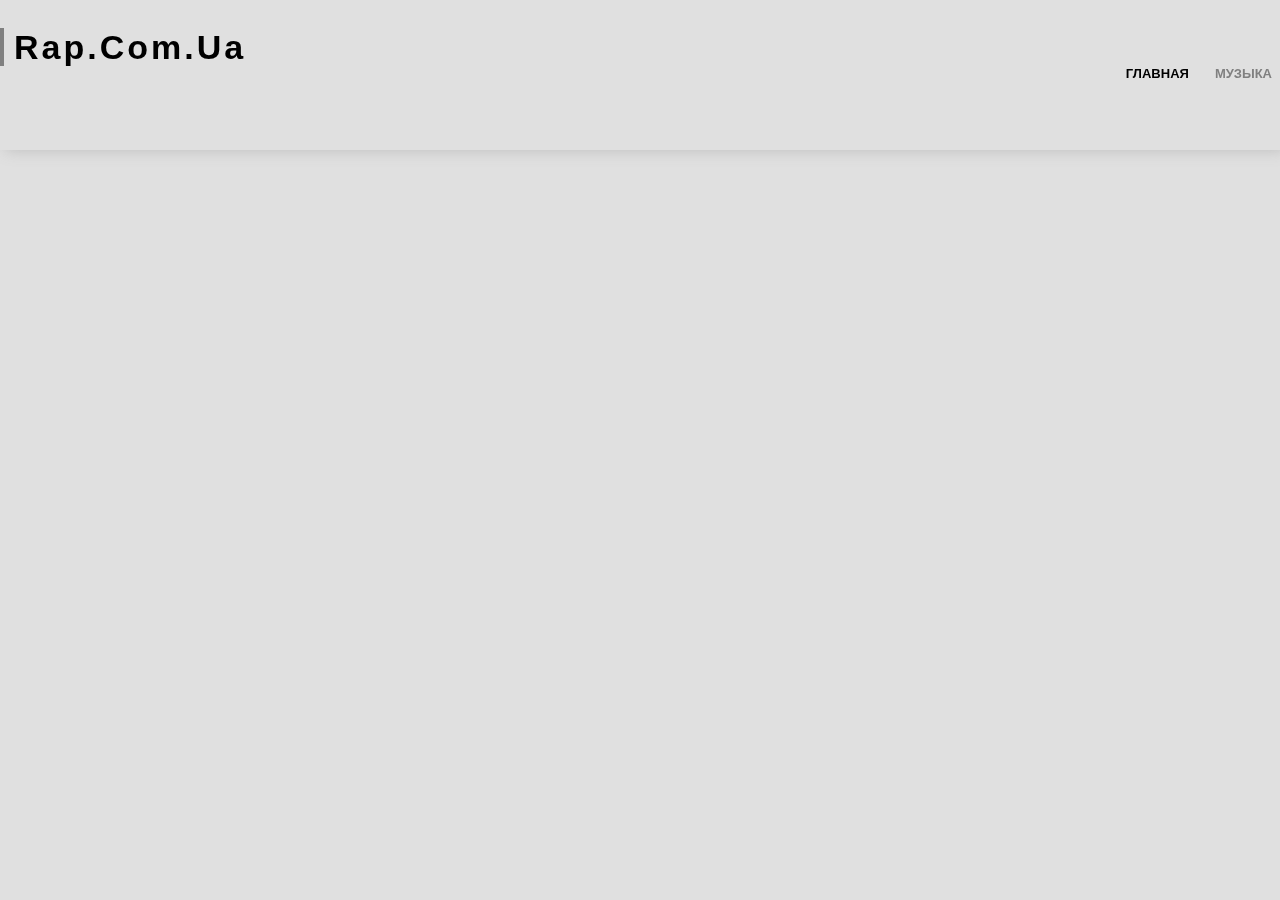
==== angleter.html @ 19960715 "new styles" ====
<!DOCTYPE html> 
<html lang="en">

<head>
    <!--basic infor-->
    <meta charset="utf-8">
    <title>Rap.Com.Ua</title>
    <meta name="viewport" content="width=device-width initial-scale=0.7">
    <!--fonts-->
    <link href='//fonts.googleapis.com/css?family=Raleway:400,300,600' rel='stylesheet' type='text/css'>
    <!--css-->
    <link rel="stylesheet" href="https://stackpath.bootstrapcdn.com/bootstrap/4.1.3/css/bootstrap.min.css"
        integrity="sha384-MCw98/SFnGE8fJT3GXwEOngsV7Zt27NXFoaoApmYm81iuXoPkFOJwJ8ERdknLPMO" crossorigin="anonymous">
    <link rel="stylesheet" type="text/css" href="/css/style.css">
    <!--favicon-->
    <link rel="icon" type="image/png" href="/img/s191302375.jpg">
    <!--Javascript-->
    <script src="https://code.jquery.com/jquery-3.3.1.slim.min.js"
        integrity="sha384-q8i/X+965DzO0rT7abK41JStQIAqVgRVzpbzo5smXKp4YfRvH+8abtTE1Pi6jizo" crossorigin="anonymous">
    </script>
    <script src="https://cdnjs.cloudflare.com/ajax/libs/popper.js/1.14.3/umd/popper.min.js"
        integrity="sha384-ZMP7rVo3mIykV+2+9J3UJ46jBk0WLaUAdn689aCwoqbBJiSnjAK/l8WvCWPIPm49" crossorigin="anonymous">
    </script>
    <script src="https://stackpath.bootstrapcdn.com/bootstrap/4.1.3/js/bootstrap.min.js"
        integrity="sha384-ChfqqxuZUCnJSK3+MXmPNIyE6ZbWh2IMqE241rYiqJxyMiZ6OW/JmZQ5stwEULTy" crossorigin="anonymous">
    </script>
    <script async src="https://www.googletagmanager.com/gtag/js?id=UA-131200178-1"></script>
    <script src="https://apis.google.com/js/platform.js" async defer></script>
    <meta name="google-signin-client_id"
        content="1009046132821-imoq940l8poi9kisb2g0slnb39oscfe6.apps.googleusercontent.com">
</head>

<body>
    <div class="container">
            <header id="header">
                    <div class="container">
                
                      <div id="logo" class="pull-left">
                        <h1><a href="http://rap.com.ua/index.html" class="scrollto nounderline">Rap.Com.Ua</a></h1>
                      </div>

                      <nav id="nav-menu-container">
                            <ul class="nav-menu">
                            <li><a href="http://rap.com.ua/index.html">Главная</a></li>
                            <li class="menu-active"><a href="http://rap.com.ua/angleter.html">Музыка</a></li>
                        <!--place items here in the future-->
                        </ul>
                      </nav>
                
                    </div>
            </header>
            <div class="row bigmargin"></div>
            
            <div class="row">
                    <div class="col-sm-12">
                        <div><h1 class="text-dark text-center"> Немного нашей музыки</h1></div>
                    </div>
            </div>
            <div>
                    <iframe width="100%" height="500" scrolling="no" frameborder="no" allow="autoplay" src="https://w.soundcloud.com/player/?url=https%3A//api.soundcloud.com/playlists/791376549&color=%230c0808&auto_play=false&hide_related=false&show_comments=true&show_user=true&show_reposts=false&show_teaser=true"></iframe>
            </div>
    </div>
    <script>
            window.dataLayer = window.dataLayer || [];
    
            function gtag() {
                dataLayer.push(arguments);
            }
            gtag('js', new Date());
    
            gtag('config', 'UA-131200178-1');
    </script>
</body>
---- css/style.css ----
/*  
body {
background-color: #DBDBE6; 
}

636388 */

div.margin {
    margin-top: 3%; 
}

div.alignright {
    text-align: right;
}
div.bigmargin {
    margin-top: 11vh;
}

.nounderline {
    text-decoration: none !important
  }


#header.header-scrolled {
    background: #fff;
    padding: 20px 0;
    height: 72px;
    transition: all 0.5s;
}
#header {
    padding: 30px 0;
    height: 10vh;
    position: fixed;
    left: 0;
    top: 0;
    right: 0;
    transition: all 0.5s;
    z-index: 997;
    background-color: #e0e0e0;
    box-shadow: 5px 0px 15px #bdbdbd;
}
#header #logo h1 {
    font-size: 34px;
    margin: 0;
    padding: 0;
    line-height: 1;
    font-family: "Montserrat", sans-serif;
    font-weight: 700;
    letter-spacing: 3px;
}
#header #logo h1 a, #header #logo h1 a:hover {
    color: black;
    padding-left: 10px;
    border-left: 4px solid grey;
}
#nav-menu-container {
    float: right;
    margin: 0;
}
.nav-menu > li {
    margin-left: 10px;
}
.nav-menu > li {
    float: left;
}
.nav-menu li {
    position: relative;
    white-space: nowrap;
}
.nav-menu, .nav-menu * {
    margin: 0;
    padding: 0;
    list-style: none;
}
.header-scrolled .nav-menu li:hover > a, .header-scrolled .nav-menu > .menu-active > a {
    color: black;
}
.header-scrolled .nav-menu a {
    color: black;
}
.nav-menu li:hover > a, .nav-menu > .menu-active > a {
    color:grey;
}
.nav-menu a {
    padding: 0 8px 10px 8px;
    text-decoration: none;
    display: inline-block;
    color: #000;
    font-family: "Montserrat", sans-serif;
    font-weight: 700;
    font-size: 13px;
    text-transform: uppercase;
    outline: none;
}
#mobile-nav-toggle {
    display: inline;
}
#mobile-nav-toggle {
    position: fixed;
    right: 0;
    top: 0;
    z-index: 999;
    margin: 20px 20px 0 0;
    border: 0;
    background: none;
    font-size: 24px;
    display: none;
    transition: all 0.4s;
    outline: none;
    cursor: pointer;
}
#mobile-body-overly {
    width: 100%;
    height: 100%;
    z-index: 997;
    top: 0;
    left: 0;
    position: fixed;
    background: rgba(0, 0, 0, 0.7);
    display: none;
}
body.mobile-nav-active #mobile-nav {
    left: 0;
}
#mobile-nav {
    position: fixed;
    top: 0;
    padding-top: 18px;
    bottom: 0;
    z-index: 998;
    background: rgba(0, 0, 0, 0.8);
    left: -260px;
    width: 260px;
    overflow-y: auto;
    transition: 0.4s;
}
#mobile-nav ul {
    padding: 0;
    margin: 0;
    list-style: none;
}
#mobile-nav ul li {
    position: relative;
}
#mobile-nav ul li a {
    color: #fff;
    font-size: 13px;
    text-transform: uppercase;
    overflow: hidden;
    padding: 10px 22px 10px 15px;
    position: relative;
    text-decoration: none;
    width: 100%;
    display: block;
    outline: none;
    font-weight: 700;
    font-family: "Montserrat", sans-serif;
}
#mobile-nav ul .menu-has-children i.fa-chevron-up {
    color: #18d26e;
}
#mobile-nav ul .menu-has-children i {
    position: absolute;
    right: 0;
    z-index: 99;
    padding: 15px;
    cursor: pointer;
    color: #fff;
}
#mobile-nav ul .menu-item-active {
    color: #18d26e;
}
#mobile-nav ul li li {
    padding-left: 30px;
}

.menu-has-children ul
{display: none;}

.sf-arrows .sf-with-ul {
  padding-right: 30px;
}

.sf-arrows .sf-with-ul:after {
  content: "\f107";
  position: absolute;
  right: 15px;
  font-family: FontAwesome;
  font-style: normal;
  font-weight: normal;
  color:black;
}

.sf-arrows ul .sf-with-ul:after {
  content: "\f105";
}


.nav-menu li:hover > ul,
.nav-menu li.sfHover > ul {
  display: block;
}
.nav-menu ul {
    margin: 4px 0 0 0;
    padding: 10px;
    box-shadow: 0px 0px 30px rgba(127, 137, 161, 0.25);
    background: #fff;
}
.nav-menu ul {
    position: absolute;
    display: none;
    top: 100%;
    left: 0;
    z-index: 99;
}

.sf-arrows .sf-with-ul {
    padding-right: 30px;
}
.nav-menu li {
    position: relative;
    white-space: nowrap;
}


@media (max-width: 768px){
#nav-menu-container {
    display: none;
}

#mobile-nav-toggle {
    display: inline;
}
}
body {
    background: #e0e0e0
}
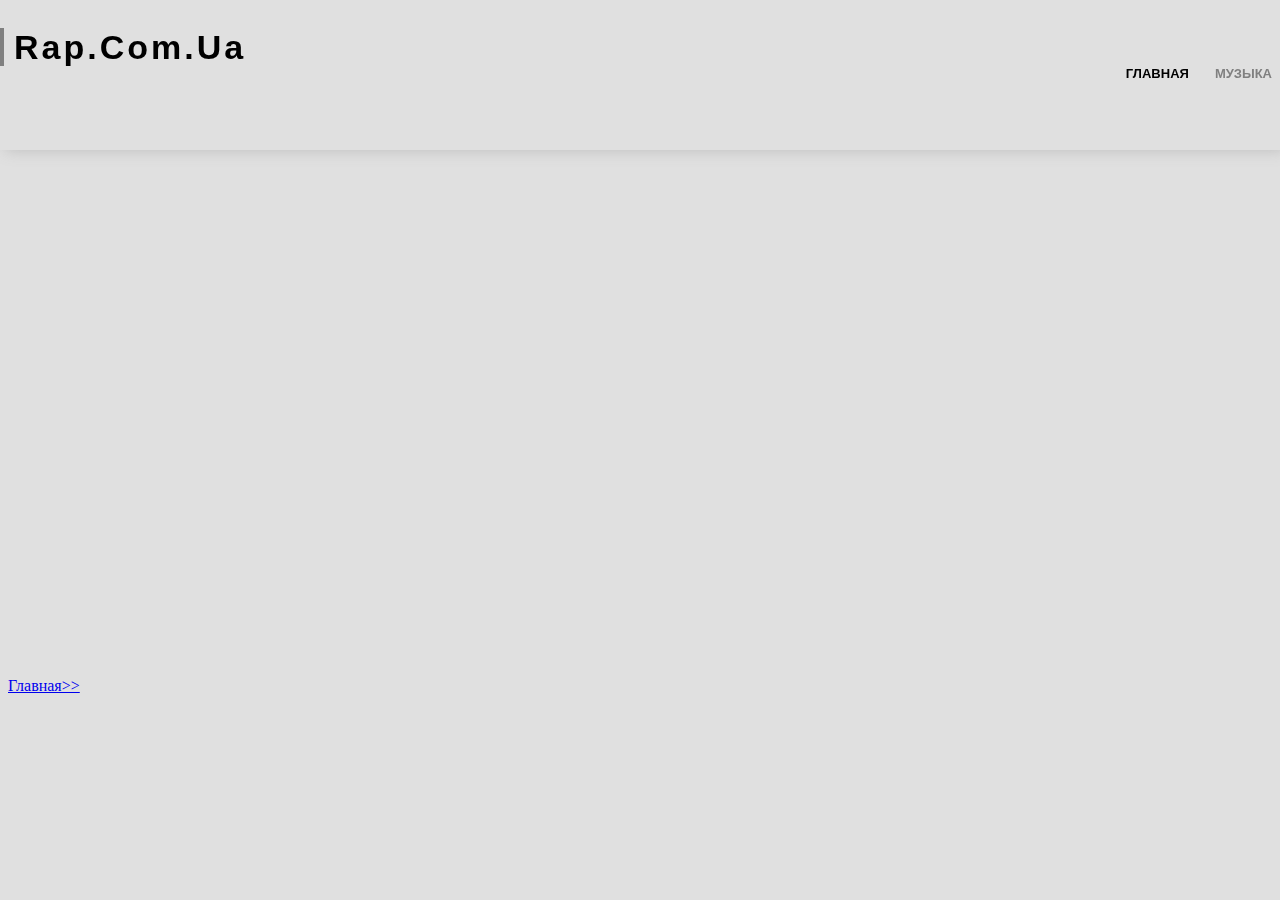
==== commit 8e52615e: "sweeping" ====
--- a/angleter.html
+++ b/angleter.html
@@ -2,6 +2,7 @@
 <html lang="en">
 
 <head>
+    <link rel="stylesheet" type="text/css" href="/css/style.css">
     <!--basic infor-->
     <meta charset="utf-8">
     <title>Rap.Com.Ua</title>
@@ -11,7 +12,6 @@
     <!--css-->
     <link rel="stylesheet" href="https://stackpath.bootstrapcdn.com/bootstrap/4.1.3/css/bootstrap.min.css"
         integrity="sha384-MCw98/SFnGE8fJT3GXwEOngsV7Zt27NXFoaoApmYm81iuXoPkFOJwJ8ERdknLPMO" crossorigin="anonymous">
-    <link rel="stylesheet" type="text/css" href="/css/style.css">
     <!--favicon-->
     <link rel="icon" type="image/png" href="/img/s191302375.jpg">
     <!--Javascript-->
@@ -24,6 +24,7 @@
     <script src="https://stackpath.bootstrapcdn.com/bootstrap/4.1.3/js/bootstrap.min.js"
         integrity="sha384-ChfqqxuZUCnJSK3+MXmPNIyE6ZbWh2IMqE241rYiqJxyMiZ6OW/JmZQ5stwEULTy" crossorigin="anonymous">
     </script>
+    <script src="./js/js.js"></script>
     <script async src="https://www.googletagmanager.com/gtag/js?id=UA-131200178-1"></script>
     <script src="https://apis.google.com/js/platform.js" async defer></script>
     <meta name="google-signin-client_id"
@@ -40,7 +41,7 @@
                       </div>
 
                       <nav id="nav-menu-container">
-                            <ul class="nav-menu">
+                            <ul class="nav-menu d-none d-lg-block">
                             <li><a href="http://rap.com.ua/index.html">Главная</a></li>
                             <li class="menu-active"><a href="http://rap.com.ua/angleter.html">Музыка</a></li>
                         <!--place items here in the future-->
@@ -59,6 +60,9 @@
             <div>
                     <iframe width="100%" height="500" scrolling="no" frameborder="no" allow="autoplay" src="https://w.soundcloud.com/player/?url=https%3A//api.soundcloud.com/playlists/791376549&color=%230c0808&auto_play=false&hide_related=false&show_comments=true&show_user=true&show_reposts=false&show_teaser=true"></iframe>
             </div>
+            <div class="col-sm-12 d-lg-none">
+                    <p class="text-sm-right"> <a href="./angleter.html">Главная>></a> </p>
+                </div>
     </div>
     <script>
             window.dataLayer = window.dataLayer || [];
--- a/css/style.css
+++ b/css/style.css
@@ -5,28 +5,6 @@
 
 636388 */
 
-div.margin {
-    margin-top: 3%; 
-}
-
-div.alignright {
-    text-align: right;
-}
-div.bigmargin {
-    margin-top: 11vh;
-}
-
-.nounderline {
-    text-decoration: none !important
-  }
-
-
-#header.header-scrolled {
-    background: #fff;
-    padding: 20px 0;
-    height: 72px;
-    transition: all 0.5s;
-}
 #header {
     padding: 30px 0;
     height: 10vh;
@@ -234,4 +212,26 @@
 }
 body {
     background: #e0e0e0
+}
+div.margin {
+    margin-top: 3%; 
+}
+
+div.alignright {
+    text-align: right;
+}
+div.bigmargin {
+    margin-top: 11vh;
+}
+
+.nounderline {
+    text-decoration: none !important
+  }
+
+
+#header.header-scrolled {
+    background: #fff;
+    padding: 20px 0;
+    height: 72px;
+    transition: all 0.5s;
 }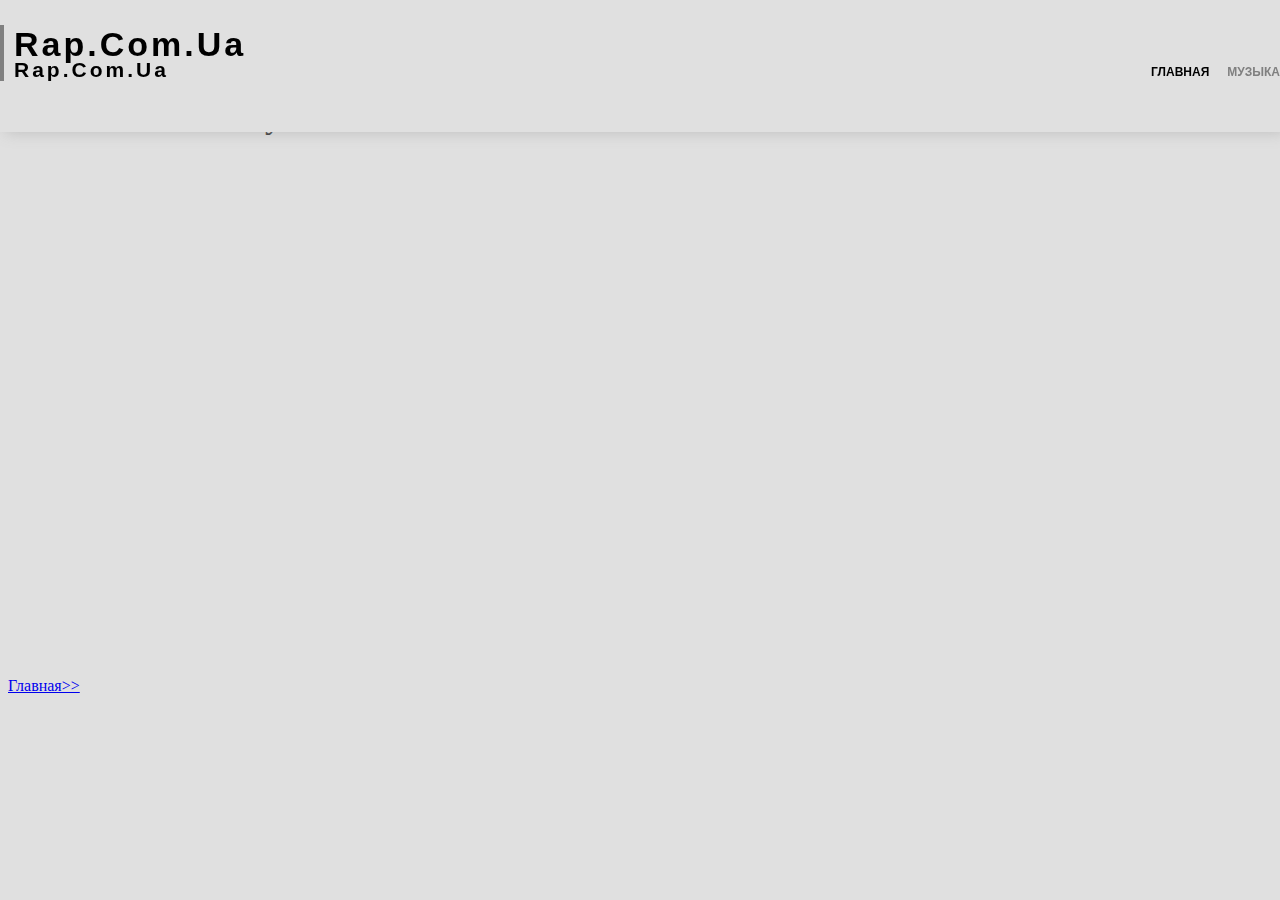
==== commit 47650a73: "fixed header responsiveness" ====
--- a/angleter.html
+++ b/angleter.html
@@ -1,4 +1,4 @@
-<!DOCTYPE html> 
+<!DOCTYPE html>
 <html lang="en">
 
 <head>
@@ -10,68 +10,70 @@
     <!--fonts-->
     <link href='//fonts.googleapis.com/css?family=Raleway:400,300,600' rel='stylesheet' type='text/css'>
     <!--css-->
-    <link rel="stylesheet" href="https://stackpath.bootstrapcdn.com/bootstrap/4.1.3/css/bootstrap.min.css"
-        integrity="sha384-MCw98/SFnGE8fJT3GXwEOngsV7Zt27NXFoaoApmYm81iuXoPkFOJwJ8ERdknLPMO" crossorigin="anonymous">
+    <link rel="stylesheet" href="https://stackpath.bootstrapcdn.com/bootstrap/4.1.3/css/bootstrap.min.css" integrity="sha384-MCw98/SFnGE8fJT3GXwEOngsV7Zt27NXFoaoApmYm81iuXoPkFOJwJ8ERdknLPMO" crossorigin="anonymous">
     <!--favicon-->
     <link rel="icon" type="image/png" href="/img/s191302375.jpg">
     <!--Javascript-->
-    <script src="https://code.jquery.com/jquery-3.3.1.slim.min.js"
-        integrity="sha384-q8i/X+965DzO0rT7abK41JStQIAqVgRVzpbzo5smXKp4YfRvH+8abtTE1Pi6jizo" crossorigin="anonymous">
+    <script src="https://code.jquery.com/jquery-3.3.1.slim.min.js" integrity="sha384-q8i/X+965DzO0rT7abK41JStQIAqVgRVzpbzo5smXKp4YfRvH+8abtTE1Pi6jizo" crossorigin="anonymous">
     </script>
-    <script src="https://cdnjs.cloudflare.com/ajax/libs/popper.js/1.14.3/umd/popper.min.js"
-        integrity="sha384-ZMP7rVo3mIykV+2+9J3UJ46jBk0WLaUAdn689aCwoqbBJiSnjAK/l8WvCWPIPm49" crossorigin="anonymous">
+    <script src="https://cdnjs.cloudflare.com/ajax/libs/popper.js/1.14.3/umd/popper.min.js" integrity="sha384-ZMP7rVo3mIykV+2+9J3UJ46jBk0WLaUAdn689aCwoqbBJiSnjAK/l8WvCWPIPm49" crossorigin="anonymous">
     </script>
-    <script src="https://stackpath.bootstrapcdn.com/bootstrap/4.1.3/js/bootstrap.min.js"
-        integrity="sha384-ChfqqxuZUCnJSK3+MXmPNIyE6ZbWh2IMqE241rYiqJxyMiZ6OW/JmZQ5stwEULTy" crossorigin="anonymous">
+    <script src="https://stackpath.bootstrapcdn.com/bootstrap/4.1.3/js/bootstrap.min.js" integrity="sha384-ChfqqxuZUCnJSK3+MXmPNIyE6ZbWh2IMqE241rYiqJxyMiZ6OW/JmZQ5stwEULTy" crossorigin="anonymous">
     </script>
     <script src="./js/js.js"></script>
     <script async src="https://www.googletagmanager.com/gtag/js?id=UA-131200178-1"></script>
     <script src="https://apis.google.com/js/platform.js" async defer></script>
-    <meta name="google-signin-client_id"
-        content="1009046132821-imoq940l8poi9kisb2g0slnb39oscfe6.apps.googleusercontent.com">
+    <meta name="google-signin-client_id" content="1009046132821-imoq940l8poi9kisb2g0slnb39oscfe6.apps.googleusercontent.com">
 </head>
 
 <body>
     <div class="container">
-            <header id="header">
-                    <div class="container">
-                
-                      <div id="logo" class="pull-left">
-                        <h1><a href="http://rap.com.ua/index.html" class="scrollto nounderline">Rap.Com.Ua</a></h1>
-                      </div>
+        <header id="header">
+            <div class="container">
 
-                      <nav id="nav-menu-container">
-                            <ul class="nav-menu d-none d-lg-block">
+                <div id="logo" class="pull-left onemargin d-none d-lg-block">
+                    <h1><a href="http://rap.com.ua/index.html" class="scrollto nounderline">Rap.Com.Ua</a></h1>
+                </div>
+
+                <div id="logo" class="pull-left onemargin d-lg-none">
+                    <h3><a href="http://rap.com.ua/index.html" class="scrollto nounderline">Rap.Com.Ua</a></h3>
+                </div>
+                <div class="lilmargin">
+                    <nav id="nav-menu-container">
+                        <ul class="nav-menu d-none d-lg-block">
                             <li><a href="http://rap.com.ua/index.html">Главная</a></li>
                             <li class="menu-active"><a href="http://rap.com.ua/angleter.html">Музыка</a></li>
-                        <!--place items here in the future-->
+                            <!--place items here in the future-->
                         </ul>
-                      </nav>
-                
-                    </div>
-            </header>
-            <div class="row bigmargin"></div>
-            
-            <div class="row">
-                    <div class="col-sm-12">
-                        <div><h1 class="text-dark text-center"> Немного нашей музыки</h1></div>
-                    </div>
+                    </nav>
+                </div>
+
             </div>
-            <div>
-                    <iframe width="100%" height="500" scrolling="no" frameborder="no" allow="autoplay" src="https://w.soundcloud.com/player/?url=https%3A//api.soundcloud.com/playlists/791376549&color=%230c0808&auto_play=false&hide_related=false&show_comments=true&show_user=true&show_reposts=false&show_teaser=true"></iframe>
+        </header>
+        <div class="row bigmargin"></div>
+
+        <div class="row">
+            <div class="col-sm-12">
+                <div>
+                    <h1 class="text-dark text-center"> Немного нашей музыки</h1>
+                </div>
             </div>
-            <div class="col-sm-12 d-lg-none">
-                    <p class="text-sm-right"> <a href="./angleter.html">Главная>></a> </p>
-                </div>
+        </div>
+        <div>
+            <iframe width="100%" height="500" scrolling="no" frameborder="no" allow="autoplay" src="https://w.soundcloud.com/player/?url=https%3A//api.soundcloud.com/playlists/791376549&color=%230c0808&auto_play=false&hide_related=false&show_comments=true&show_user=true&show_reposts=false&show_teaser=true"></iframe>
+        </div>
+        <div class="col-sm-12 d-lg-none">
+            <p class="text-right"> <a class="btn btn-primary" href="./index.html">Главная>></a> </p>
+        </div>
     </div>
     <script>
-            window.dataLayer = window.dataLayer || [];
-    
-            function gtag() {
-                dataLayer.push(arguments);
-            }
-            gtag('js', new Date());
-    
-            gtag('config', 'UA-131200178-1');
+        window.dataLayer = window.dataLayer || [];
+
+        function gtag() {
+            dataLayer.push(arguments);
+        }
+        gtag('js', new Date());
+
+        gtag('config', 'UA-131200178-1');
     </script>
 </body>--- a/css/style.css
+++ b/css/style.css
@@ -7,7 +7,7 @@
 
 #header {
     padding: 30px 0;
-    height: 10vh;
+    height: 8vh;
     position: fixed;
     left: 0;
     top: 0;
@@ -17,6 +17,7 @@
     background-color: #e0e0e0;
     box-shadow: 5px 0px 15px #bdbdbd;
 }
+
 #header #logo h1 {
     font-size: 34px;
     margin: 0;
@@ -26,67 +27,83 @@
     font-weight: 700;
     letter-spacing: 3px;
 }
-#header #logo h1 a, #header #logo h1 a:hover {
+
+#header #logo h3 {
+    font-size: 21px;
+    margin: 0;
+    padding: 0;
+    line-height: 1;
+    font-family: "Montserrat", sans-serif;
+    font-weight: 700;
+    letter-spacing: 3px;
+}
+
+#header #logo h1 a,
+#header #logo h1 a:hover {
     color: black;
     padding-left: 10px;
     border-left: 4px solid grey;
 }
+
+#header #logo h3 a,
+#header #logo h3 a:hover {
+    color: black;
+    padding-left: 10px;
+    border-left: 4px solid grey;
+}
+
 #nav-menu-container {
     float: right;
     margin: 0;
 }
-.nav-menu > li {
+
+.nav-menu>li {
     margin-left: 10px;
 }
-.nav-menu > li {
+
+.nav-menu>li {
     float: left;
 }
+
 .nav-menu li {
     position: relative;
     white-space: nowrap;
 }
-.nav-menu, .nav-menu * {
+
+.nav-menu,
+.nav-menu * {
     margin: 0;
     padding: 0;
     list-style: none;
-}
-.header-scrolled .nav-menu li:hover > a, .header-scrolled .nav-menu > .menu-active > a {
-    color: black;
-}
+    line-height: 0;
+}
+
+.header-scrolled .nav-menu li:hover>a,
+.header-scrolled .nav-menu>.menu-active>a {
+    color: black;
+}
+
 .header-scrolled .nav-menu a {
     color: black;
 }
-.nav-menu li:hover > a, .nav-menu > .menu-active > a {
-    color:grey;
-}
+
+.nav-menu li:hover>a,
+.nav-menu>.menu-active>a {
+    color: grey;
+}
+
 .nav-menu a {
-    padding: 0 8px 10px 8px;
+    padding: 0 0px 10px 8px;
     text-decoration: none;
     display: inline-block;
     color: #000;
     font-family: "Montserrat", sans-serif;
     font-weight: 700;
-    font-size: 13px;
+    font-size: 12px;
     text-transform: uppercase;
     outline: none;
 }
-#mobile-nav-toggle {
-    display: inline;
-}
-#mobile-nav-toggle {
-    position: fixed;
-    right: 0;
-    top: 0;
-    z-index: 999;
-    margin: 20px 20px 0 0;
-    border: 0;
-    background: none;
-    font-size: 24px;
-    display: none;
-    transition: all 0.4s;
-    outline: none;
-    cursor: pointer;
-}
+
 #mobile-body-overly {
     width: 100%;
     height: 100%;
@@ -97,9 +114,11 @@
     background: rgba(0, 0, 0, 0.7);
     display: none;
 }
+
 body.mobile-nav-active #mobile-nav {
     left: 0;
 }
+
 #mobile-nav {
     position: fixed;
     top: 0;
@@ -112,14 +131,17 @@
     overflow-y: auto;
     transition: 0.4s;
 }
+
 #mobile-nav ul {
     padding: 0;
     margin: 0;
     list-style: none;
 }
+
 #mobile-nav ul li {
     position: relative;
 }
+
 #mobile-nav ul li a {
     color: #fff;
     font-size: 13px;
@@ -134,9 +156,11 @@
     font-weight: 700;
     font-family: "Montserrat", sans-serif;
 }
+
 #mobile-nav ul .menu-has-children i.fa-chevron-up {
     color: #18d26e;
 }
+
 #mobile-nav ul .menu-has-children i {
     position: absolute;
     right: 0;
@@ -145,45 +169,49 @@
     cursor: pointer;
     color: #fff;
 }
+
 #mobile-nav ul .menu-item-active {
     color: #18d26e;
 }
+
 #mobile-nav ul li li {
     padding-left: 30px;
 }
 
-.menu-has-children ul
-{display: none;}
+.menu-has-children ul {
+    display: none;
+}
 
 .sf-arrows .sf-with-ul {
-  padding-right: 30px;
+    padding-right: 30px;
 }
 
 .sf-arrows .sf-with-ul:after {
-  content: "\f107";
-  position: absolute;
-  right: 15px;
-  font-family: FontAwesome;
-  font-style: normal;
-  font-weight: normal;
-  color:black;
+    content: "\f107";
+    position: absolute;
+    right: 15px;
+    font-family: FontAwesome;
+    font-style: normal;
+    font-weight: normal;
+    color: black;
 }
 
 .sf-arrows ul .sf-with-ul:after {
-  content: "\f105";
-}
-
-
-.nav-menu li:hover > ul,
-.nav-menu li.sfHover > ul {
-  display: block;
-}
+    content: "\f105";
+}
+
+.nav-menu li:hover>ul,
+.nav-menu li.sfHover>ul {
+    display: block;
+}
+
 .nav-menu ul {
     margin: 4px 0 0 0;
     padding: 10px;
     box-shadow: 0px 0px 30px rgba(127, 137, 161, 0.25);
     background: #fff;
 }
+
 .nav-menu ul {
     position: absolute;
     display: none;
@@ -195,43 +223,49 @@
 .sf-arrows .sf-with-ul {
     padding-right: 30px;
 }
+
 .nav-menu li {
     position: relative;
     white-space: nowrap;
 }
 
-
-@media (max-width: 768px){
-#nav-menu-container {
-    display: none;
-}
-
-#mobile-nav-toggle {
-    display: inline;
-}
-}
+@media (max-width: 768px) {
+    #nav-menu-container {
+        display: none;
+    }
+}
+
 body {
     background: #e0e0e0
 }
+
 div.margin {
-    margin-top: 3%; 
+    margin-top: 3%;
 }
 
 div.alignright {
     text-align: right;
 }
+
 div.bigmargin {
     margin-top: 11vh;
 }
 
 .nounderline {
     text-decoration: none !important
-  }
-
+}
 
 #header.header-scrolled {
     background: #fff;
     padding: 20px 0;
     height: 72px;
     transition: all 0.5s;
+}
+
+div.lilmargin {
+    margin-top: -1vh;
+}
+
+div.onemargin {
+    margin-top: -0.3vh;
 }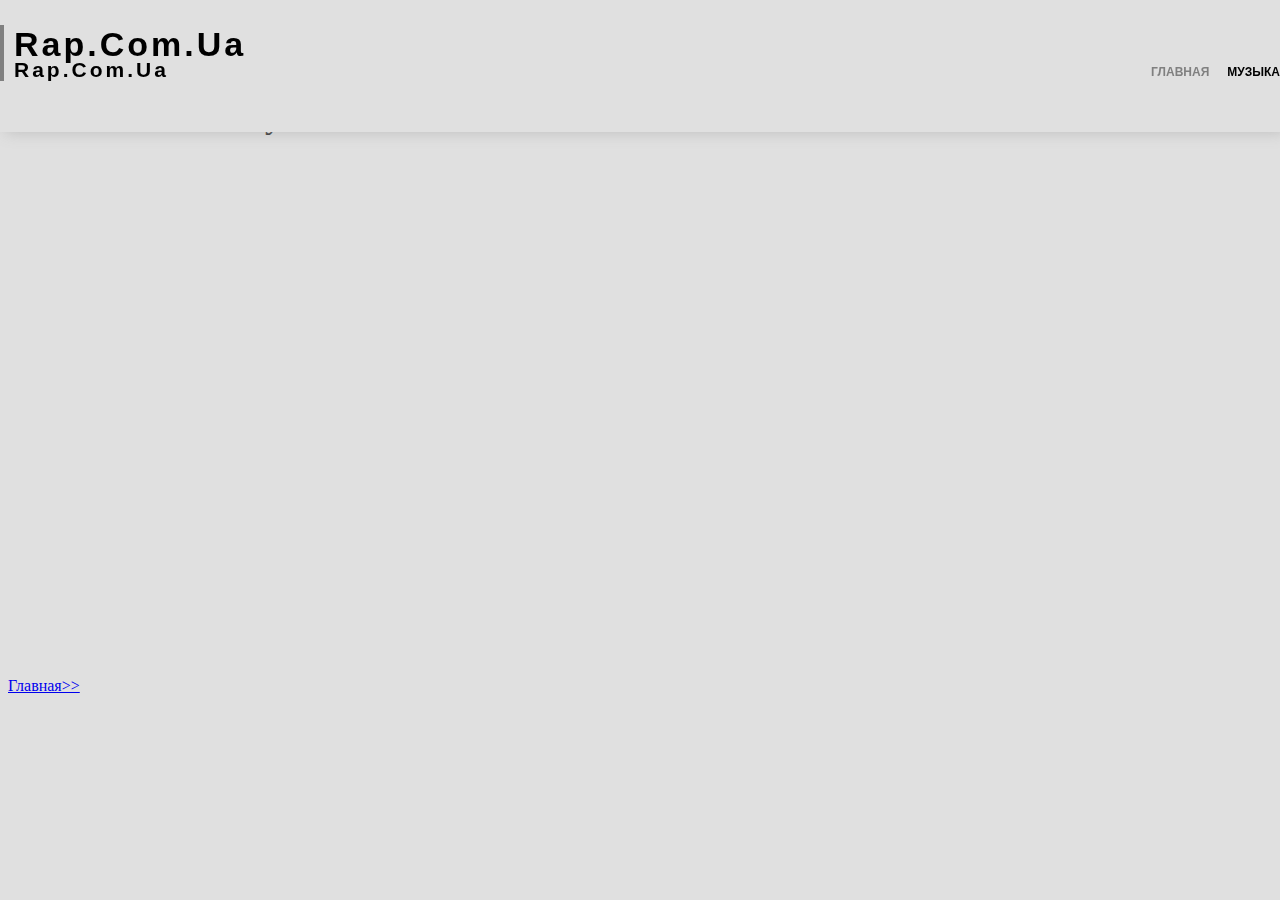
==== commit c2623a71: "menu-active change" ====
--- a/angleter.html
+++ b/angleter.html
@@ -41,8 +41,8 @@
                 <div class="lilmargin">
                     <nav id="nav-menu-container">
                         <ul class="nav-menu d-none d-lg-block">
-                            <li><a href="http://rap.com.ua/index.html">Главная</a></li>
-                            <li class="menu-active"><a href="http://rap.com.ua/angleter.html">Музыка</a></li>
+                            <li class="menu-active"><a href="http://rap.com.ua/index.html">Главная</a></li>
+                            <li><a href="http://rap.com.ua/angleter.html">Музыка</a></li>
                             <!--place items here in the future-->
                         </ul>
                     </nav>
